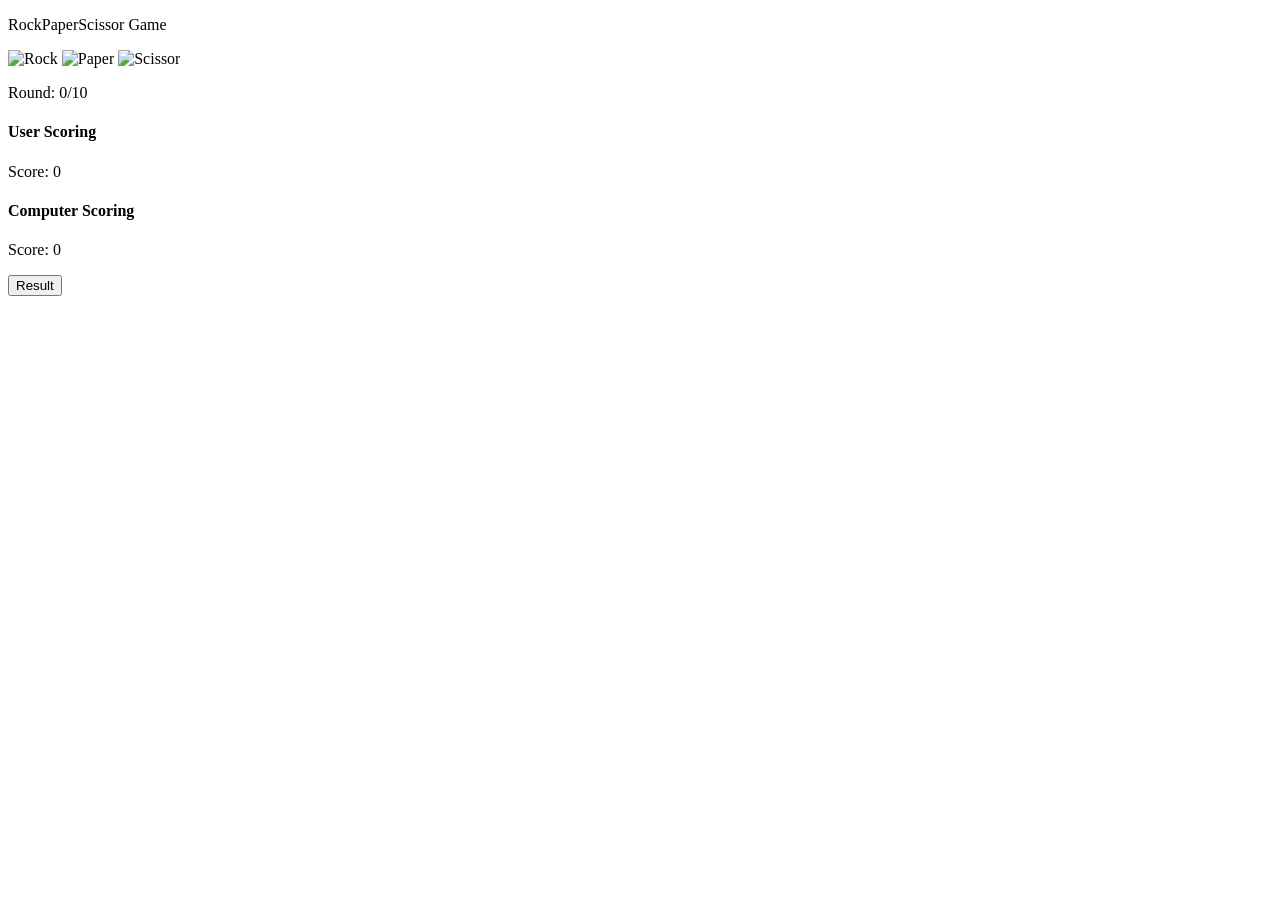
==== rps-game/index.html @ d7da285e "Rename index.html to rps-game/index.html" ====
<!doctype html>
<html lang="en">
  <head>
    <meta charset="UTF-8" />
    <meta name="viewport" content="width=device-width, initial-scale=1.0" />
    <title>Rock-Paper-Scissor</title>
    <link rel="stylesheet" href="style.css" />
  </head>
  <body>
    <div class="container">
      <p id="displaypara">RockPaperScissor Game</p>

      <div class="imagecontainer">
        <img src="rock.avif" id="rock" alt="Rock" />
        <img src="paper1.avif" id="paper" alt="Paper" />
        <img src="scissor2.avif" id="scissor" alt="Scissor" />
      </div>
      <div class="displaybox">
        <div>
          <p id="round">Round:<span id="turns"> 0/10</span></p>
        </div>
        <div class="leftdiv">
          <h4>User Scoring</h4>
          <p>Score: <span id="userscore">0</span></p>
        </div>
        <div class="rightdiv">
          <h4>Computer Scoring</h4>
          <p>Score: <span id="compscore">0</span></p>
        </div>
      </div>
      <div class="result">
        <button id="btn"><span>Result</span></button>
      </div>
    </div>
    <script src="script.js"></script>
  </body>
</html>
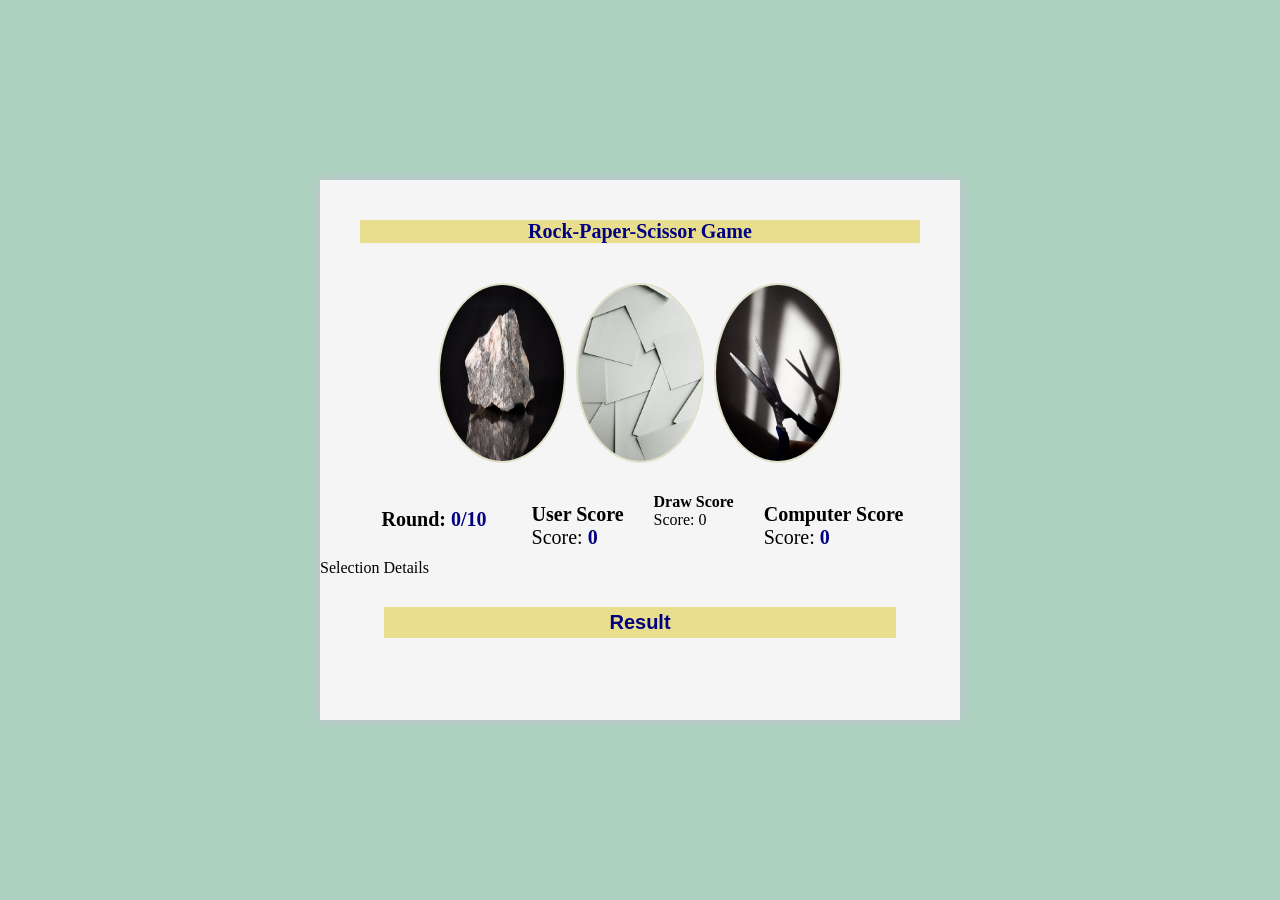
==== commit 8023d6e3: "Modify index.html to add draw score and selection details Updated the HTML structure to include a dr" ====
--- a/rps-game/index.html
+++ b/rps-game/index.html
@@ -8,7 +8,7 @@
   </head>
   <body>
     <div class="container">
-      <p id="displaypara">RockPaperScissor Game</p>
+      <p id="displaypara">Rock-Paper-Scissor Game</p>
 
       <div class="imagecontainer">
         <img src="rock.avif" id="rock" alt="Rock" />
@@ -20,13 +20,20 @@
           <p id="round">Round:<span id="turns"> 0/10</span></p>
         </div>
         <div class="leftdiv">
-          <h4>User Scoring</h4>
+          <h4>User Score</h4>
           <p>Score: <span id="userscore">0</span></p>
         </div>
+        <div class="center">
+          <h4>Draw Score</h4>
+          <p>Score: <span id="draw">0</span></p>
+        </div>
         <div class="rightdiv">
-          <h4>Computer Scoring</h4>
+          <h4>Computer Score</h4>
           <p>Score: <span id="compscore">0</span></p>
         </div>
+      </div>
+      <div>
+        <p id="selection">Selection Details</p>
       </div>
       <div class="result">
         <button id="btn"><span>Result</span></button>
--- a/rps-game/style.css
+++ b/rps-game/style.css
@@ -0,0 +1,101 @@
+* {
+  margin: 0;
+  padding: 0;
+  box-sizing: border-box;
+}
+body {
+  background-color: rgb(172, 209, 190);
+  display: flex;
+  justify-content: center;
+  align-items: center;
+  height: 100vh;
+}
+.container {
+  width: 50%;
+  background-color: whitesmoke;
+  height: 60vh;
+  padding: 0 0 20px;
+  box-shadow: 0 0 10px rgb(203, 189, 217);
+}
+#displaypara {
+  display: flex;
+  justify-content: center;
+  background-color: rgb(233, 222, 141);
+  transition: 0.5s ease-in-out;
+  font-size: 20px;
+  font-weight: bold;
+  margin: 40px;
+  color: navy;
+}
+#displaypara:hover {
+  transform: scale(90%);
+}
+.uchoice,
+.cchoice {
+  font-size: 20px;
+  font-weight: bold;
+  color: orangered;
+}
+.imagecontainer {
+  display: flex;
+  gap: 10px;
+  justify-content: center;
+  margin-top: 3px;
+}
+.imagecontainer img {
+  width: 10vw;
+  height: 20vh;
+  border-radius: 50%;
+  border: 2px solid rgb(224, 224, 201);
+  cursor: pointer;
+  transition: 0.5s ease-in-out;
+}
+
+.imagecontainer img:hover {
+  transform: scale(90%);
+}
+.displaybox {
+  display: flex;
+  gap: 20px;
+  justify-content: center;
+  margin-top: 30px;
+}
+#round {
+  font-size: 20px;
+  padding: 15px;
+  font-weight: bold;
+}
+#turns {
+  color: navy;
+}
+.leftdiv {
+  font-size: 20px;
+  padding: 10px;
+}
+.result {
+  display: flex;
+  justify-content: center;
+  margin-top: 30px;
+}
+.rightdiv {
+  font-size: 20px;
+  padding: 10px;
+}
+.result button {
+  width: 80%;
+  padding: 4px;
+  background-color: rgb(233, 222, 141);
+  border: none;
+  transition: 0.5s ease-in-out;
+  font-size: 20px;
+  font-weight: bold;
+  color: navy;
+}
+.result button:hover {
+  transform: scale(90%);
+}
+#userscore,
+#compscore {
+  font-weight: bold;
+  color: navy;
+}
